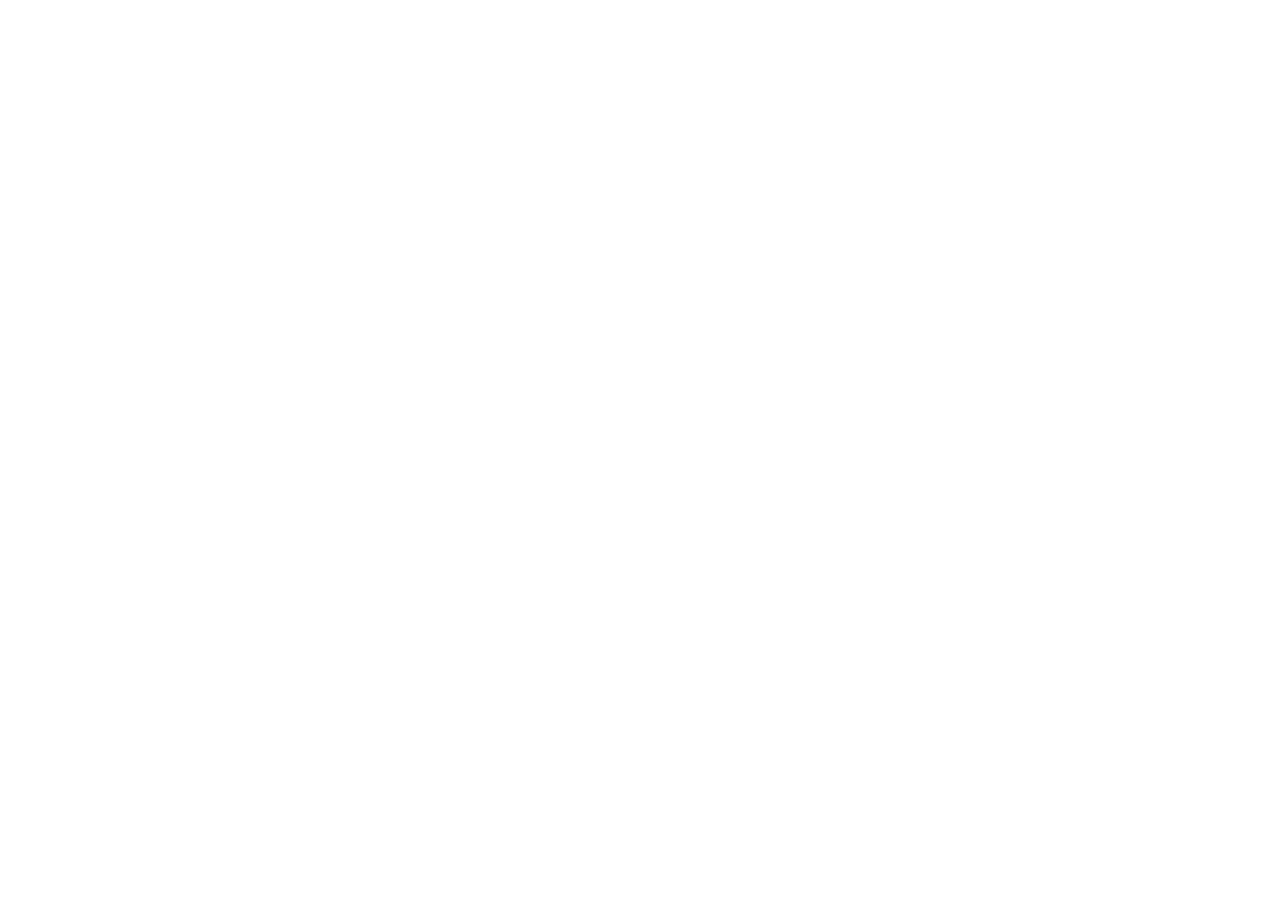
==== todo-list/index.html @ f38b87c4 "Added todo-list repo for deployment" ====
<!doctype html>
<html lang="en">
  <head>
    <meta charset="UTF-8" />
    <link rel="icon" type="image/svg+xml" href="/vite.svg" />
    <meta name="viewport" content="width=device-width, initial-scale=1.0" />
    <title>ToDo List</title>
    <script type="module" crossorigin src="/assets/index-61f61f5d.js"></script>
    <link rel="stylesheet" href="/assets/index-69000d94.css">
  </head>
  <body>
    <div id="root"></div>
    
  </body>
</html>
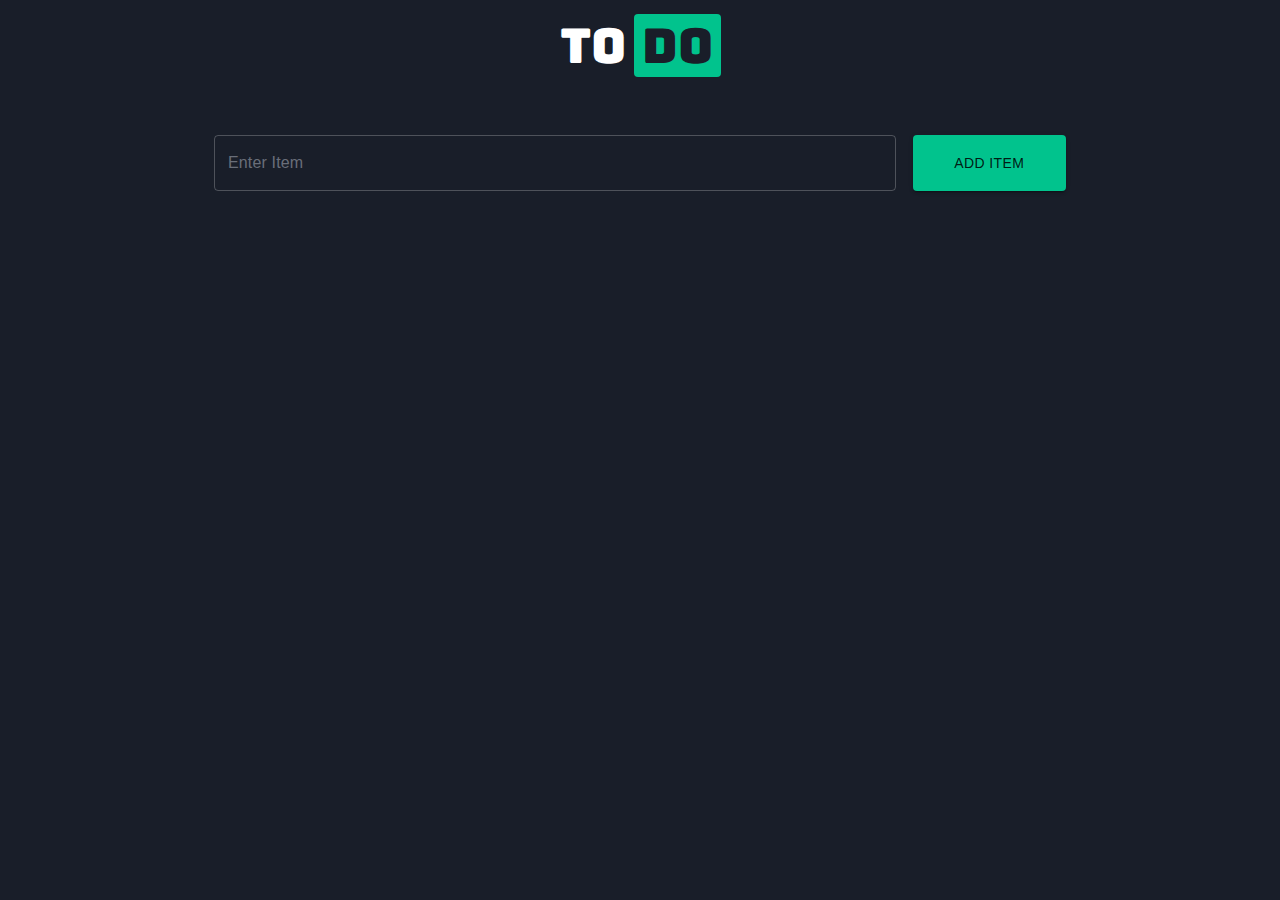
==== commit 4537b0b8: "Updated resource paths" ====
--- a/todo-list/index.html
+++ b/todo-list/index.html
@@ -2,11 +2,11 @@
 <html lang="en">
   <head>
     <meta charset="UTF-8" />
-    <link rel="icon" type="image/svg+xml" href="/vite.svg" />
+    <link rel="icon" type="image/svg+xml" href="./vite.svg" />
     <meta name="viewport" content="width=device-width, initial-scale=1.0" />
     <title>ToDo List</title>
-    <script type="module" crossorigin src="/assets/index-61f61f5d.js"></script>
-    <link rel="stylesheet" href="/assets/index-69000d94.css">
+    <script type="module" crossorigin src="./assets/index-61f61f5d.js"></script>
+    <link rel="stylesheet" href="./assets/index-69000d94.css">
   </head>
   <body>
     <div id="root"></div>
--- a/todo-list/assets/index-69000d94.css
+++ b/todo-list/assets/index-69000d94.css
@@ -0,0 +1 @@
+@import"https://fonts.googleapis.com/css2?family=Bungee&display=swap";body{margin:0}
